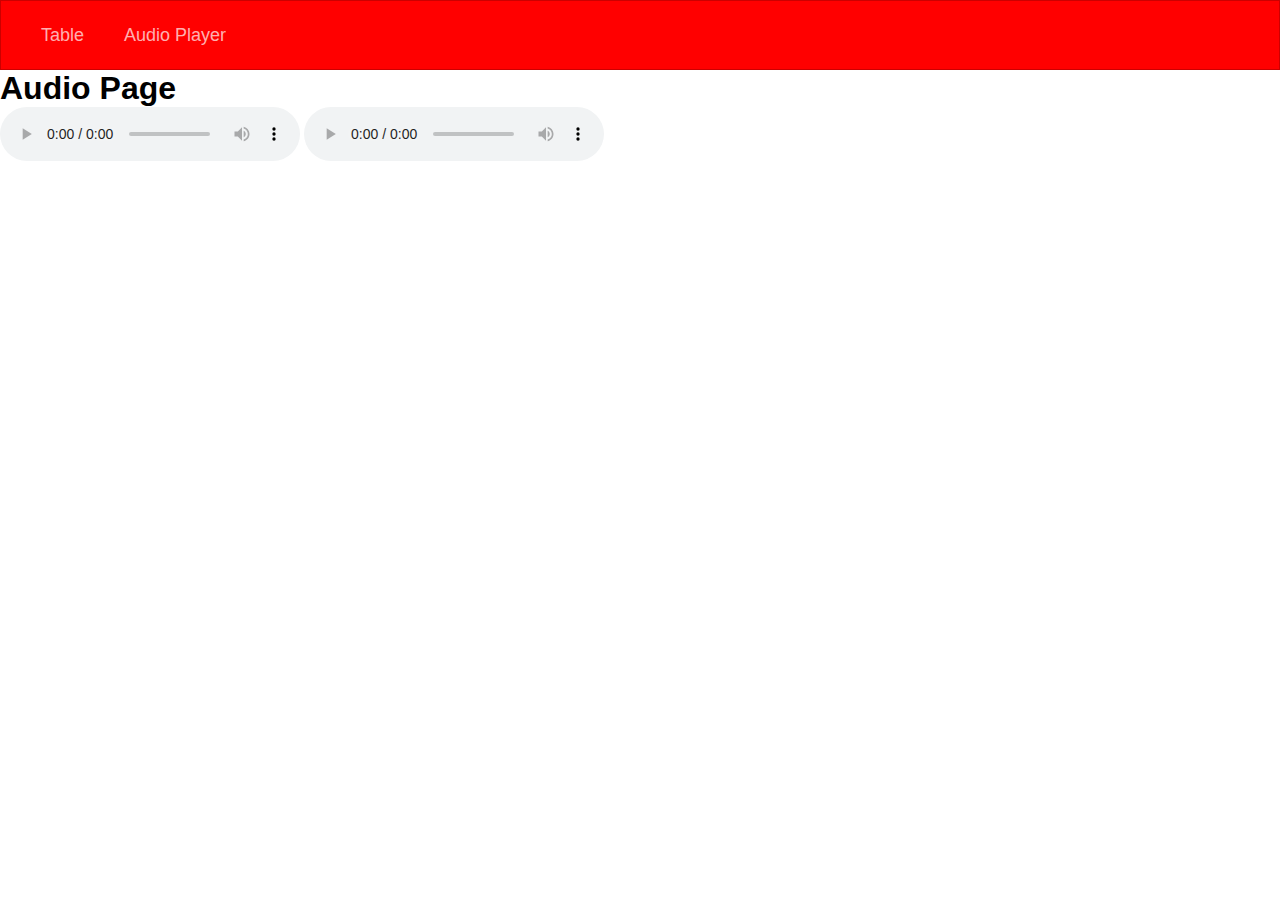
==== pages/audioPage.html @ fa6a3ad8 "first commit" ====
<!DOCTYPE html>
<html lang="en" dir="ltr">
  <head>
    <meta charset="utf-8">
    <title>Audio Page</title>
    <!-- <script src="../js/audio.js"></script> -->
    <link rel="stylesheet" type="text/css" href="../css/styles.css">
  </head>
  <body>
    <nav class="navbar">
        <span class="navbar-toggle" id="js-navbar-toggle">
            <i class="fas fa-bars"></i>
        </span>
        <ul class="main-nav" id="js-menu">
            <li>
                <a href="index.html" class="nav-links">Table</a>
            </li>
            <li>
                <a href="audioPage.html" class="nav-links">Audio Player</a>
            </li>
        </ul>
    </nav>
    <h1>Audio Page</h1>
    <div class="">
      <audio controls>
        <source src="https://static.bandlab.com/soundbanks/previews/new-wave-kit.ogg" type="audio/ogg">
            Your browser does not support the audio element.
      </audio>
      <audio controls>
        <source src="https://static.bandlab.com/soundbanks/previews/synth-organ.ogg" type="audio/ogg">
                Your browser does not support the audio element.
      </audio>
    </div>

  </body>
</html>
---- css/styles.css ----
* {
            box-sizing: border-box;
            padding: 0;
            margin: 0;
        }

        body {
            font-family: 'Josefin Sans', sans-serif;
        }

        .navbar {
            font-size: 18px;
            background-color: red;
            border: 1px solid rgba(0, 0, 0, 0.2);
            padding-bottom: 10px;
        }

        .main-nav {
            list-style-type: none;
            display: none;
        }

        .nav-links{
            text-decoration: none;
            color: rgba(255, 255, 255, 0.7);
        }

        .main-nav li {
            text-align: center;
            margin: 15px auto;
        }

        .logo {
            display: inline-block;
            font-size: 22px;
            margin-top: 10px;
            margin-left: 20px;
        }

        .navbar-toggle {
            position: absolute;
            top: 10px;
            right: 20px;
            cursor: pointer;
            color: rgba(255, 255, 255, 0.8);
            font-size: 24px;
        }

        .active {
            display: block;
        }

        @media screen and (min-width: 768px) {
            .navbar {
                display: flex;
                justify-content: space-between;
                padding-bottom: 0;
                height: 70px;
                align-items: center;
            }

            .main-nav {
                display: flex;
                margin-right: 30px;
                flex-direction: row;
                justify-content: flex-end;
            }

            .main-nav li {
                margin: 0;
            }

            .nav-links {
                margin-left: 40px;
            }

            .logo {
                margin-top: 0;
            }

            .navbar-toggle {
                display: none;
            }

            .logo:hover,
            .nav-links:hover {
                color: rgba(255, 255, 255, 1);
            }
        }
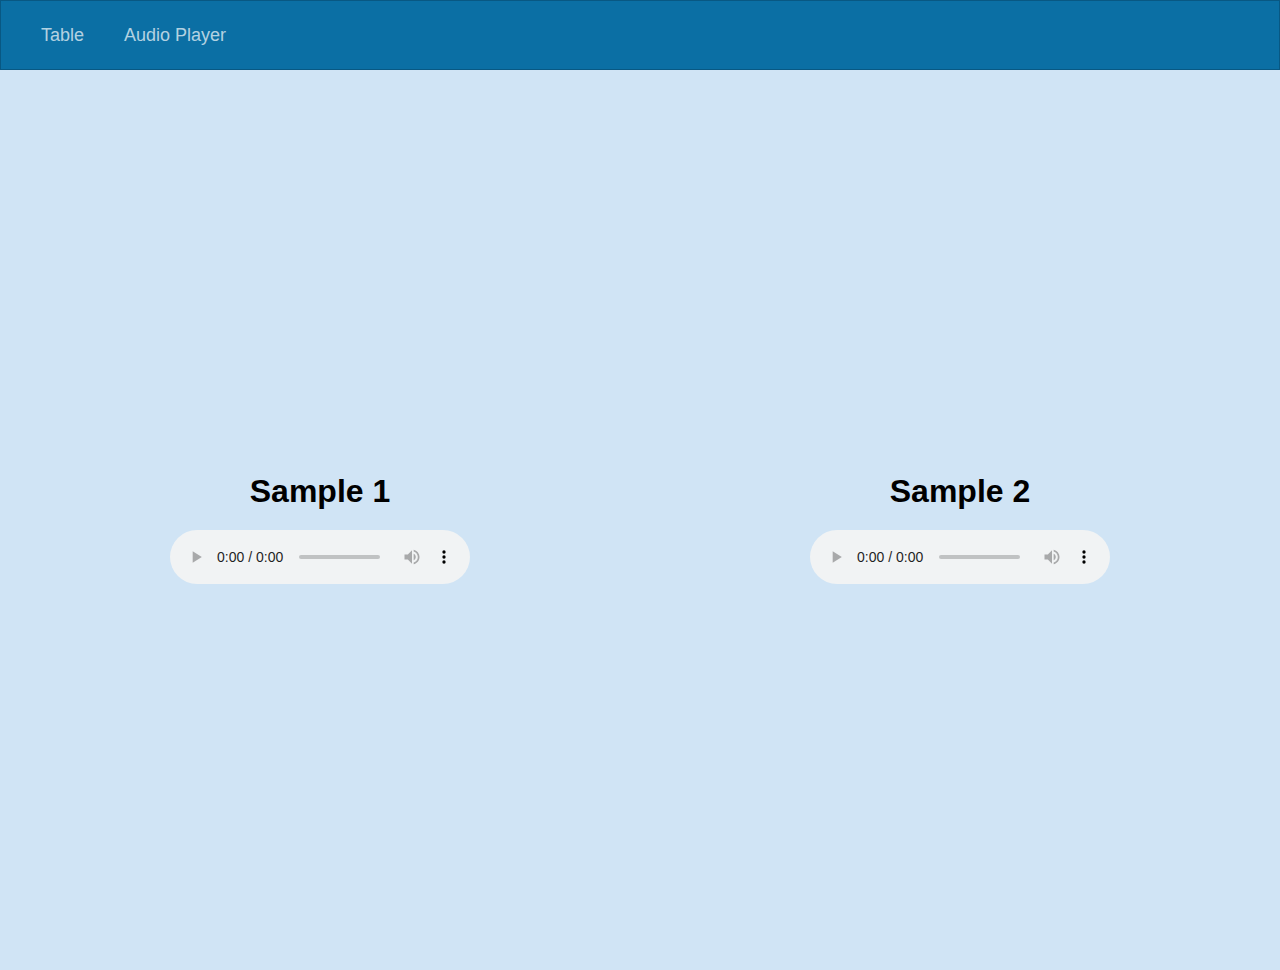
==== commit ae8b88b6: "added styling" ====
--- a/pages/audioPage.html
+++ b/pages/audioPage.html
@@ -3,7 +3,6 @@
   <head>
     <meta charset="utf-8">
     <title>Audio Page</title>
-    <!-- <script src="../js/audio.js"></script> -->
     <link rel="stylesheet" type="text/css" href="../css/styles.css">
   </head>
   <body>
@@ -20,16 +19,22 @@
             </li>
         </ul>
     </nav>
-    <h1>Audio Page</h1>
-    <div class="">
-      <audio controls>
-        <source src="https://static.bandlab.com/soundbanks/previews/new-wave-kit.ogg" type="audio/ogg">
-            Your browser does not support the audio element.
-      </audio>
-      <audio controls>
-        <source src="https://static.bandlab.com/soundbanks/previews/synth-organ.ogg" type="audio/ogg">
-                Your browser does not support the audio element.
-      </audio>
+    <div class="audioClass">
+      <div class="sampleOne">
+        <h1 class="audioTitle">Sample 1</h1>
+        <audio controls>
+          <source src="https://static.bandlab.com/soundbanks/previews/new-wave-kit.ogg" type="audio/ogg">
+              Your browser does not support the audio element.
+        </audio>
+      </div>
+      <div class="sampleTwo">
+        <h1 class="audioTitle">Sample 2</h1>
+        <audio controls>
+          <source src="https://static.bandlab.com/soundbanks/previews/synth-organ.ogg" type="audio/ogg">
+                  Your browser does not support the audio element.
+        </audio>
+      </div>
+
     </div>
 
   </body>
--- a/css/styles.css
+++ b/css/styles.css
@@ -8,9 +8,48 @@
             font-family: 'Josefin Sans', sans-serif;
         }
 
+        html, body {
+          height: 100%;
+        }
+
+        .postButtons{
+          display: flex;
+          justify-content:space-around;
+          margin-top: 20px;
+        }
+
+        .sampleOne, .sampleTwo{
+          margin: auto 0;
+          text-align: center;
+        }
+
+        .audioTitle{
+          margin: 20px;
+        }
+
+        .audioClass{
+          background: #D0E4F5;
+          width: 100%;
+          height:100vh;
+          display: flex;
+          flex-direction: row;
+          justify-content:space-around;
+        }
+
+        button {
+          background-color: #0B6FA4;
+          border: none;
+          color: white;
+          padding: 15px 32px;
+          text-align: center;
+          text-decoration: none;
+          display: inline-block;
+          font-size: 16px;
+        }
+
         .navbar {
             font-size: 18px;
-            background-color: red;
+            background: #0B6FA4;
             border: 1px solid rgba(0, 0, 0, 0.2);
             padding-bottom: 10px;
         }
@@ -50,6 +89,12 @@
             display: block;
         }
 
+        @media screen and (max-width:600px){
+          .audioClass{
+            flex-direction: column;
+          }
+        }
+
         @media screen and (min-width: 768px) {
             .navbar {
                 display: flex;
@@ -87,3 +132,42 @@
                 color: rgba(255, 255, 255, 1);
             }
         }
+
+        #myTable{
+          display: flex;
+          justify-content: center;
+        }
+
+        table.paleBlueRows {
+          font-family: "Times New Roman", Times, serif;
+          border: 1px solid #FFFFFF;
+          width:90%;
+          height: 90%;
+          text-align: center;
+          border-collapse: collapse;
+          margin: 10px;
+        }
+        table.paleBlueRows td, table.paleBlueRows th {
+          border: 1px solid #FFFFFF;
+          padding: 3px 2px;
+        }
+        table.paleBlueRows tbody td {
+          font-size: 13px;
+        }
+        table.paleBlueRows tr:nth-child(even) {
+          background: #D0E4F5;
+        }
+        table.paleBlueRows thead {
+          background: #0B6FA4;
+          border-bottom: 5px solid #FFFFFF;
+        }
+        table.paleBlueRows thead th {
+          font-size: 17px;
+          font-weight: bold;
+          color: #FFFFFF;
+          text-align: center;
+          border-left: 2px solid #FFFFFF;
+        }
+        table.paleBlueRows thead th:first-child {
+          border-left: none;
+        }
